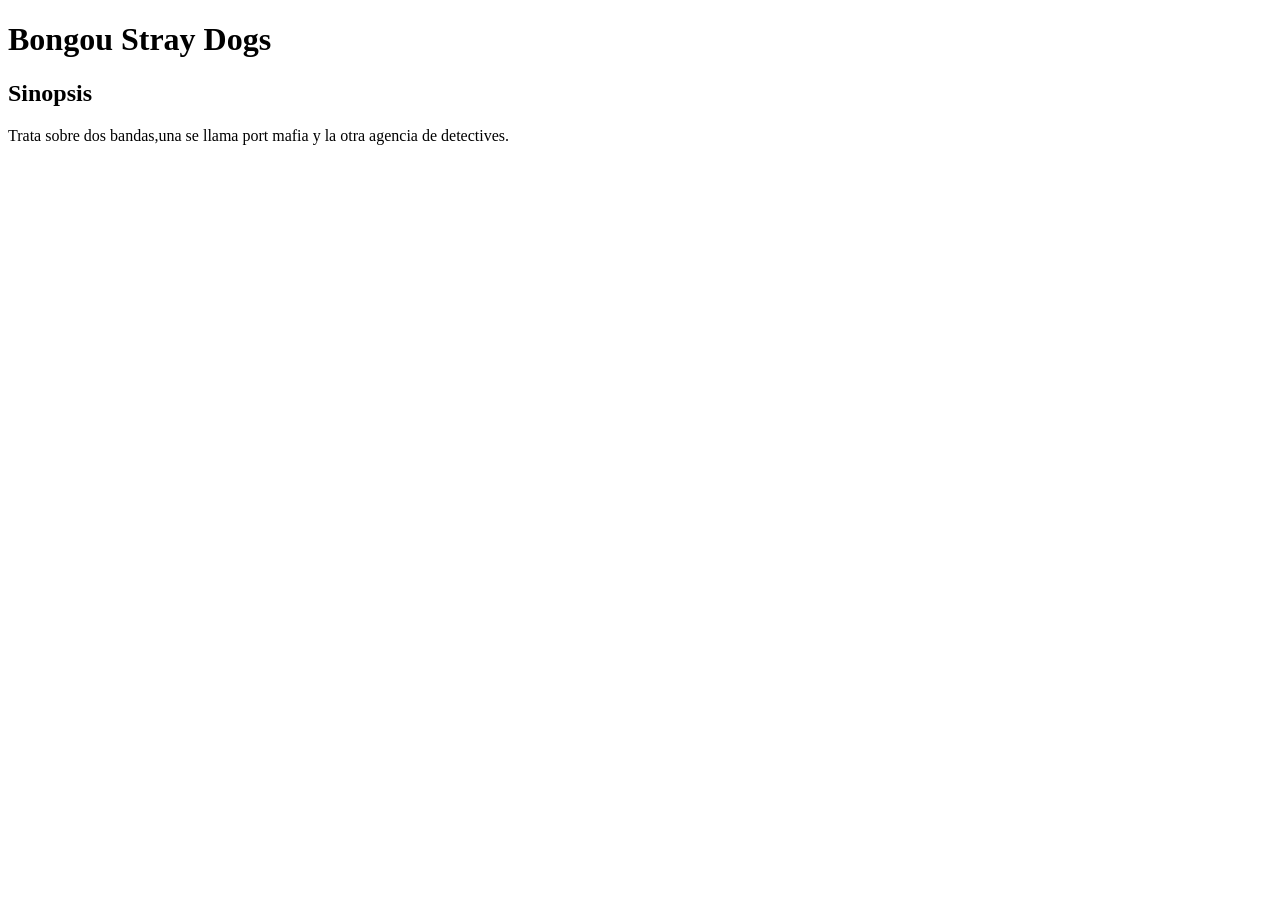
==== index.html @ 150575fb "Agregar subtitulo" ====
<!DOCTYPE html>
<html>
    <head>
        <title> Maria Victoria Arevalo Ramirez</title>
    </head>
    <body>
        <h1> Bongou Stray Dogs</h1>
        <h2> Sinopsis</h2>
        <p> Trata sobre dos bandas,una se llama port mafia y la otra agencia de detectives.</p>
    </body>
</html>
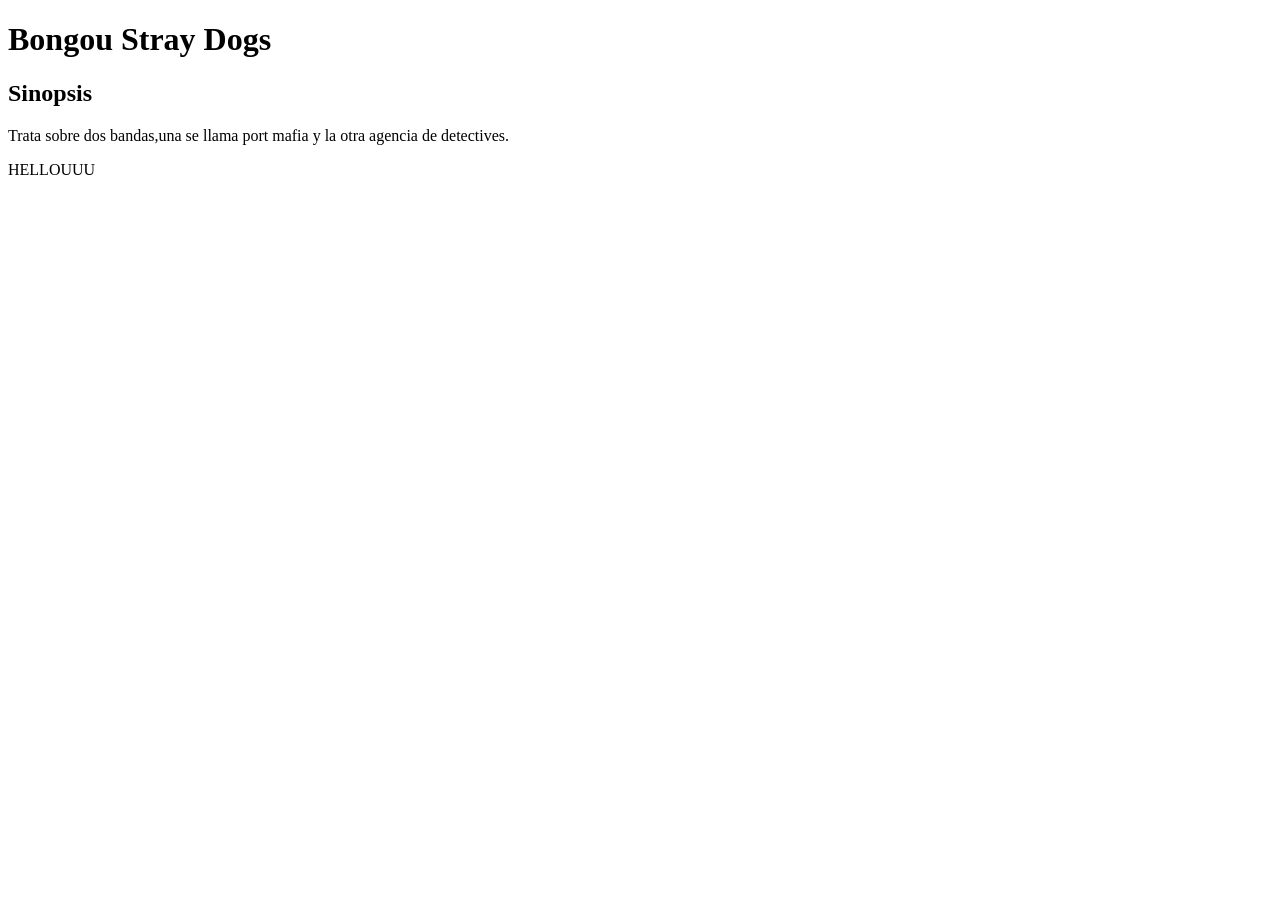
==== commit 94c80731: "Agregar segundo paragrafo" ====
--- a/index.html
+++ b/index.html
@@ -7,5 +7,6 @@
         <h1> Bongou Stray Dogs</h1>
         <h2> Sinopsis</h2>
         <p> Trata sobre dos bandas,una se llama port mafia y la otra agencia de detectives.</p>
+        <p> HELLOUUU</p>
     </body>
 </html>
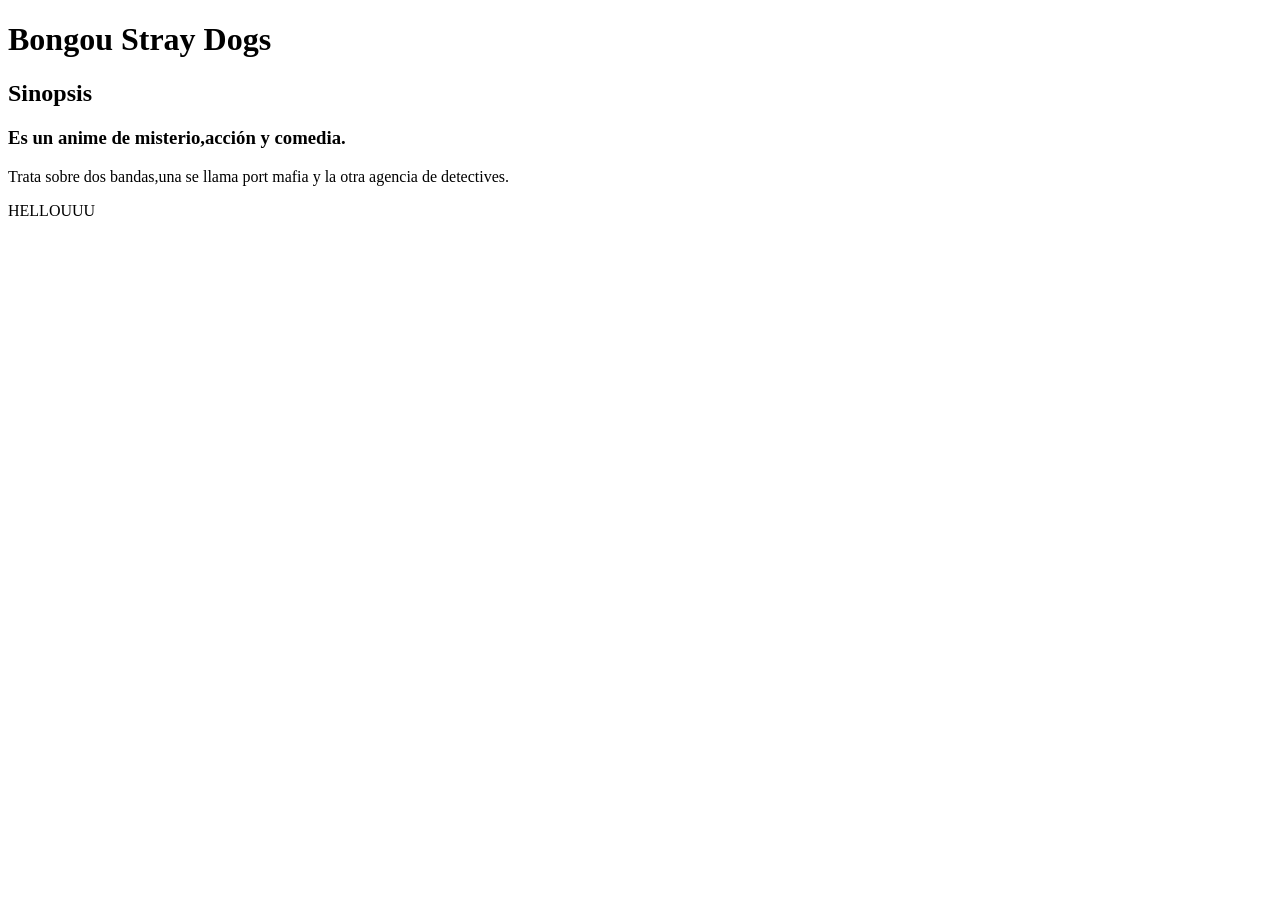
==== commit a5ca5a8b: "Agregar segundo subtitulo" ====
--- a/index.html
+++ b/index.html
@@ -6,6 +6,7 @@
     <body>
         <h1> Bongou Stray Dogs</h1>
         <h2> Sinopsis</h2>
+        <h3> Es un anime de misterio,acción y comedia.</h3>
         <p> Trata sobre dos bandas,una se llama port mafia y la otra agencia de detectives.</p>
         <p> HELLOUUU</p>
     </body>
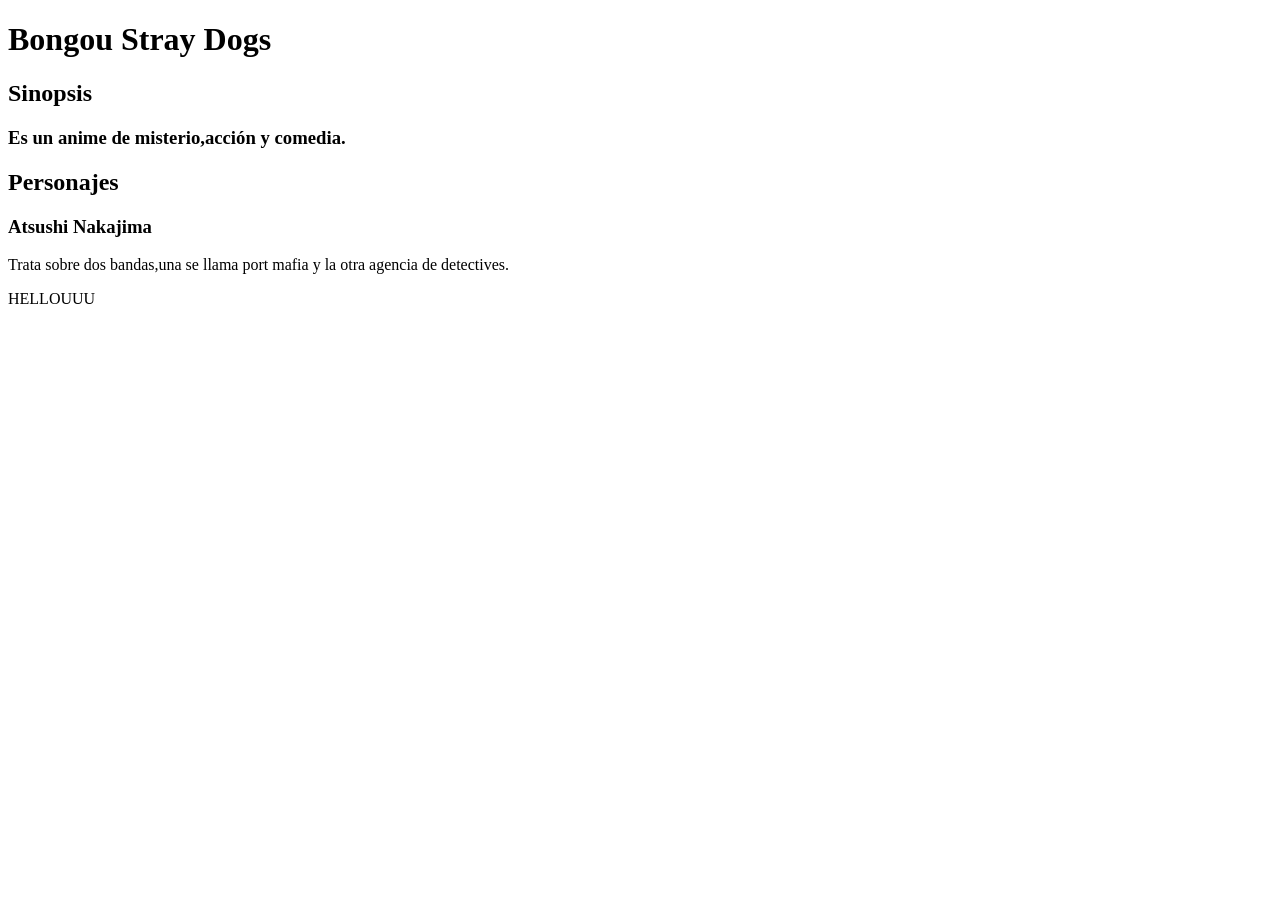
==== commit 6e8986f6: "Agregar nuevos subtitulos" ====
--- a/index.html
+++ b/index.html
@@ -7,6 +7,8 @@
         <h1> Bongou Stray Dogs</h1>
         <h2> Sinopsis</h2>
         <h3> Es un anime de misterio,acción y comedia.</h3>
+        <h2> Personajes</h2>
+        <h3> Atsushi Nakajima</h3>
         <p> Trata sobre dos bandas,una se llama port mafia y la otra agencia de detectives.</p>
         <p> HELLOUUU</p>
     </body>
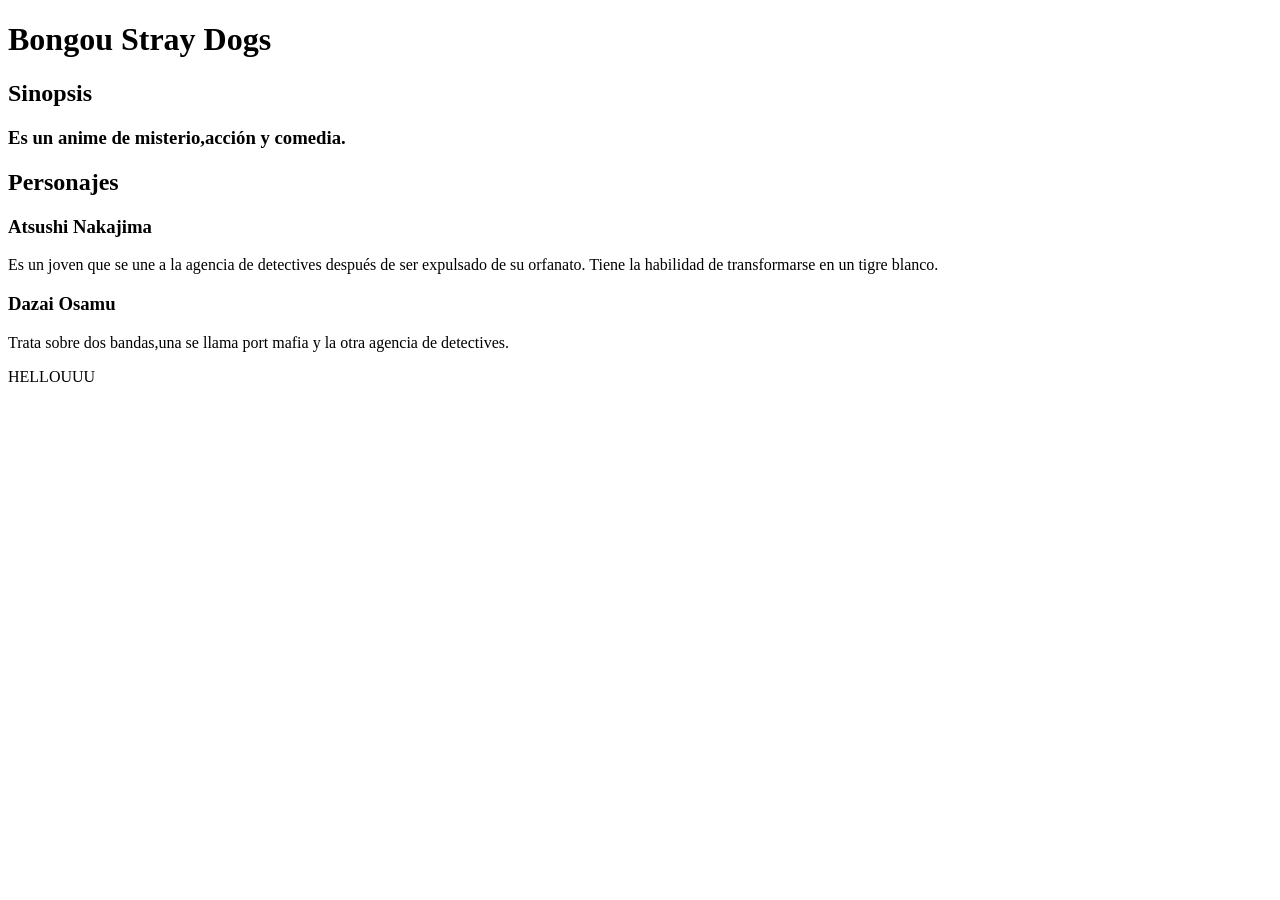
==== commit 521979f1: "Agregar nuevo paragrafo" ====
--- a/index.html
+++ b/index.html
@@ -9,7 +9,10 @@
         <h3> Es un anime de misterio,acción y comedia.</h3>
         <h2> Personajes</h2>
         <h3> Atsushi Nakajima</h3>
+        <p> Es un joven que se une a la agencia de detectives después de ser expulsado de su orfanato. Tiene la habilidad de transformarse en un tigre blanco.</p>
+        <h3> Dazai Osamu</h3>
         <p> Trata sobre dos bandas,una se llama port mafia y la otra agencia de detectives.</p>
         <p> HELLOUUU</p>
+
     </body>
 </html>
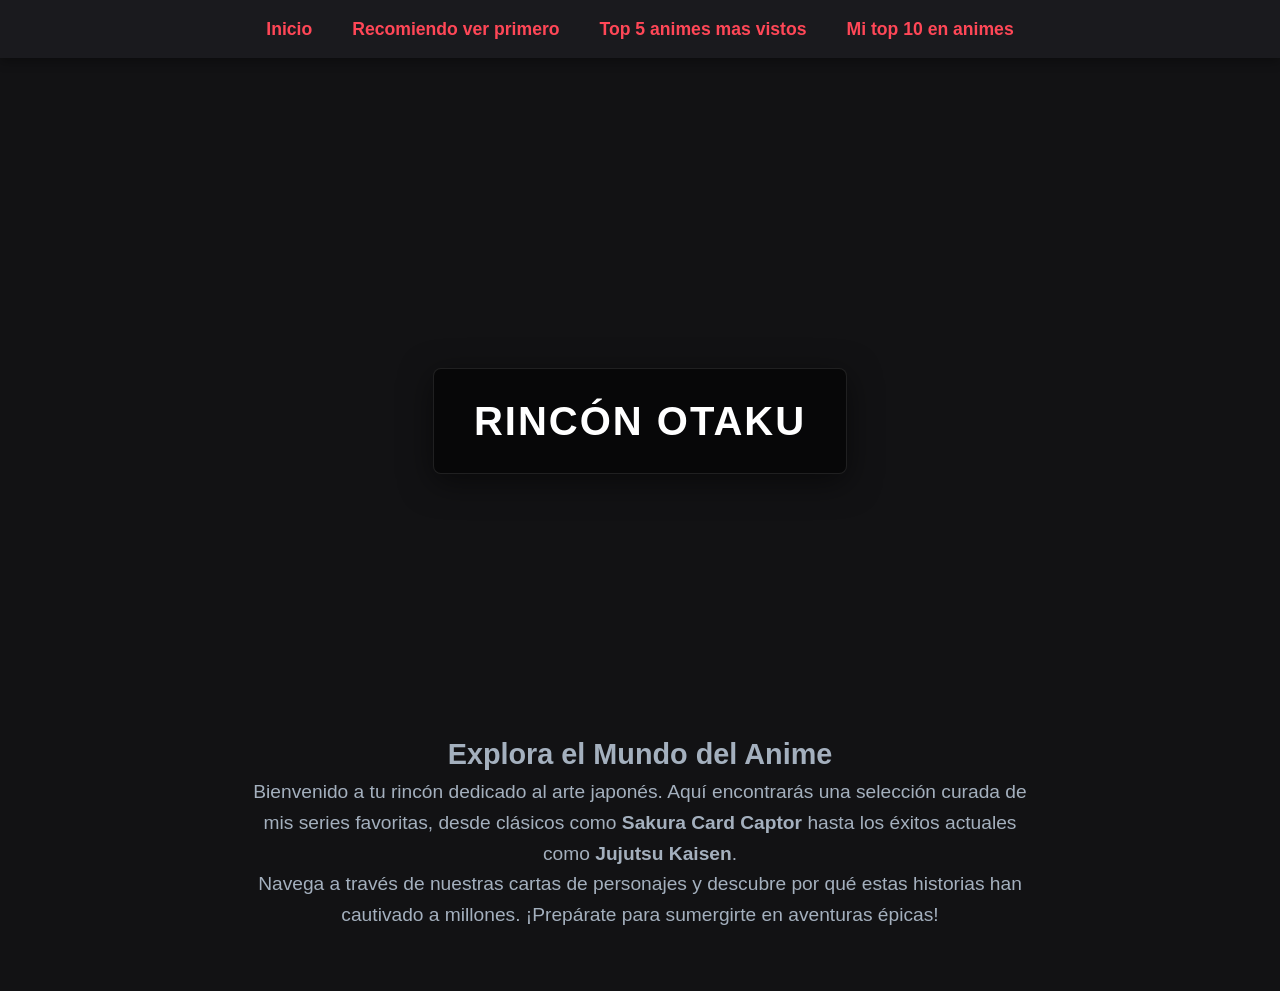
==== commit 3ae3e206: "cambios nuevos." ====
--- a/index.html
+++ b/index.html
@@ -1,18 +1,52 @@
 <!DOCTYPE html>
-<html>
-    <head>
-        <title> Maria Victoria Arevalo Ramirez</title>
-    </head>
-    <body>
-        <h1> Bongou Stray Dogs</h1>
-        <h2> Sinopsis</h2>
-        <h3> Es un anime de misterio,acción y comedia.</h3>
-        <h2> Personajes</h2>
-        <h3> Atsushi Nakajima</h3>
-        <p> Es un joven que se une a la agencia de detectives después de ser expulsado de su orfanato. Tiene la habilidad de transformarse en un tigre blanco.</p>
-        <h3> Dazai Osamu</h3>
-        <p> Trata sobre dos bandas,una se llama port mafia y la otra agencia de detectives.</p>
-        <p> HELLOUUU</p>
+<html lang="es">
 
-    </body>
+<head>
+  <meta charset="UTF-8">
+  <title>Mi Página de Inicio</title>
+  <link rel="stylesheet" href="style.css">
+  <link href="https://fonts.googleapis.com/css2?family=Bebas+Neue&family=Poppins:wght@300;500&display=swap"
+    rel="stylesheet">
+</head>
+
+<body>
+  <nav class="navbar">
+    <ul class="nav-links">
+      <li><a href="index.html">Inicio</a></li>
+      <li><a href="primero.html">Recomiendo ver primero</a></li>
+      <li><a href="segundo.html">Top 5 animes mas vistos</a></li>
+      <li><a href="tercero.html">Mi top 10 en animes</a></li>
+    </ul>
+  </nav>
+
+  <header class="hero-section">
+    <div class="hero-overlay">
+      <h1>Bienvenido a mi Web</h1>
+    </div>
+  </header>
+
+  <section id="inicio" class="page">
+    <div class="hero">
+      <div class="hero-title-box">
+        <h1>Rincón Otaku</h1>
+      </div>
+    </div>
+    <div class="intro-text">
+      <h2>Explora el Mundo del Anime</h2>
+      <p>
+        Bienvenido a tu rincón dedicado al arte japonés. Aquí encontrarás una
+        selección curada de mis series favoritas, desde clásicos como
+        <strong>Sakura Card Captor</strong> hasta los éxitos actuales como
+        <strong>Jujutsu Kaisen</strong>.
+      </p>
+      <p>
+        Navega a través de nuestras cartas de personajes y descubre por qué
+        estas historias han cautivado a millones. ¡Prepárate para sumergirte
+        en aventuras épicas!
+      </p>
+    </div>
+  </section>
+
+</body>
+
 </html>
--- a/style.css
+++ b/style.css
@@ -0,0 +1,158 @@
+* {
+  margin: 0;
+  padding: 0;
+  box-sizing: border-box;
+  font-family: "Segoe UI", Tahoma, Geneva, Verdana, sans-serif;
+}
+
+body {
+  background-color: #121214;
+  color: #ffffff;
+  line-height: 1.6;
+}
+
+.navbar {
+  background-color: #1a1a1e;
+  position: fixed;
+  top: 0;
+  width: 100%;
+  z-index: 1000;
+  box-shadow: 0 4px 10px rgba(0, 0, 0, 0.3);
+}
+
+.navbar ul {
+  display: flex;
+  justify-content: center;
+  list-style: none;
+  padding: 15px 0;
+}
+
+.navbar a {
+  color: #ff4757;
+  text-decoration: none;
+  font-weight: bold;
+  margin: 0 20px;
+  font-size: 1.1rem;
+  transition: color 0.3s ease;
+}
+
+.navbar a:hover {
+  color: #ffffff;
+}
+
+.page {
+  padding: 100px 20px 60px 20px;
+  min-height: 100vh;
+}
+
+.hero {
+  background:linear-gradient(rgba(0, 0, 0, 0.3), rgba(0, 0, 0, 0.5));
+  background-image: url("img/collage.jpg");
+  height: 60vh;
+  display: flex;
+  justify-content: center;
+  align-items: center;
+  text-align: center;
+  margin-bottom: 40px;
+  border-radius: 12px;
+}
+
+.hero-title-box {
+  background-color: rgba(0, 0, 0, 0.6);
+  padding: 20px 40px;
+  border-radius: 8px;
+  box-shadow: 0 8px 32px rgba(0, 0, 0, 0.5);
+  border: 1px solid rgba(255, 255, 255, 0.1);
+}
+
+.hero-title-box h1 {
+  font-size: 2.5rem;
+  color: #ffffff;
+  text-transform: uppercase;
+  letter-spacing: 2px;
+}
+
+.intro-text {
+  max-width: 800px;
+  margin: 0 auto;
+  text-align: center;
+  font-size: 1.2rem;
+  color: #a4b0be;
+}
+
+.section-title {
+  text-align: center;
+  margin-bottom: 40px;
+  font-size: 2rem;
+  color: #ff4757;
+  position: relative;
+}
+
+.card {
+  height: 350px;
+  border-radius: 12px;
+  overflow: hidden;
+  display: flex;
+  flex-direction: column;
+  justify-content: flex-end;
+  padding: 20px;
+  box-shadow: 0 10px 20px rgba(0, 0, 0, 0.3);
+  transition: transform 0.3s ease;
+  background-size: cover;
+  background-position: center;
+}
+
+.card:hover {
+  transform: translateY(-10px);
+}
+
+.card-content {
+  background: linear-gradient(transparent, rgba(0, 0, 0, 0.95));
+  margin: -20px;
+  padding: 40px 20px 20px 20px;
+}
+
+.card-content h3 {
+  font-size: 1.4rem;
+  margin-bottom: 8px;
+  color: #ffffff;
+  text-shadow: 2px 2px 4px rgba(0, 0, 0, 0.8);
+}
+
+.card-content p {
+  font-size: 0.95rem;
+  color: #e0e0e0;
+  text-shadow: 1px 1px 3px rgba(0, 0, 0, 0.9);
+}
+
+.wrap-container {
+  display: flex;
+  flex-wrap: wrap;
+  justify-content: center;
+  gap: 25px;
+  max-width: 1200px;
+  margin: 0 auto;
+}
+
+.wrap-container .card {
+  flex: 1 1 300px;
+  max-width: 360px;
+}
+
+.flex-container {
+  display: flex;
+  justify-content: space-between;
+  gap: 20px;
+  max-width: 1300px;
+  margin: 0 auto;
+}
+
+.flex-container .card {
+  flex: 1;
+}
+
+@media (max-width: 900px) {
+  .flex-container {
+    flex-direction: column;
+  }
+}
